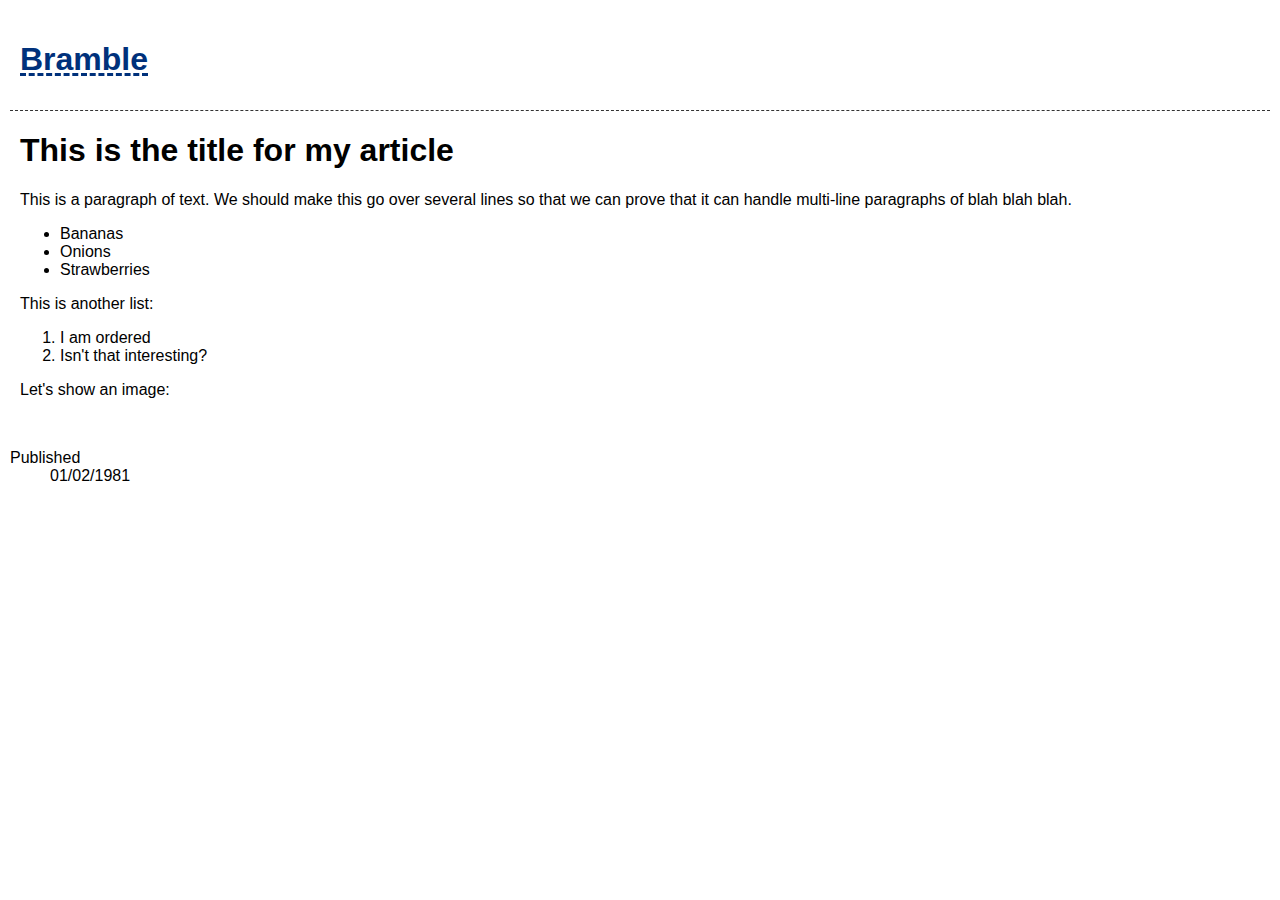
==== article1.html @ f425b9e1 "back to basics" ====
<!DOCTYPE html>
<html lang="en">

<head>
    <meta charset="utf-8">
    <title>ocodia</title>
    <link rel="stylesheet" type="text/css" href="assets/css/site.css" media="screen" />
    <link rel="canonical" href="https://ocodia.com/" />
    <meta name="description" content="The personal website of Paul Livingstone" />
    <meta name="keywords" content="ocodia, scotland, paul, livingstone" />
</head>
<body>
    <header>
        <h1>
            <a href="/" title="Back to the home page of this site">Bramble</a>
        </h1>
    </header>
    <article>
        <h1>This is the title for my article</h1>
        <p>This is a paragraph of text. We should make this go over several lines so that we can prove
            that it can handle multi-line paragraphs of blah blah blah. 
        </p>
        <ul>
            <li>Bananas</li>
            <li>Onions</li>
            <li>Strawberries</li>
        </ul>
        <p>This is another list:</p>
        <ol>
            <li>I am ordered</li>
            <li>Isn't that interesting?</li>
        </ol>
        <p>Let's show an image:</p>
        <img src="" title="" alt="">
    </article>
    <footer>
        <dl>
            <dt>Published</dt>
            <dd>01/02/1981</dd>
        </dl>
    </footer>
    <script src="assets/js/site.js" type="text/javascript"></script>
</body>

</html>
---- assets/css/site.css ----
body{
  margin: 10px;
  font-family: Arial, Helvetica, sans-serif;
}

header{
  padding: 10px;
  border-bottom: 1px dashed #333;
}

a:link{
  color: #00317b;
  text-decoration-style: dashed;
}

a:visited{

}

a:hover{
  color: #333;
}

a:target{

}

footer{

}

article{
  margin: 10px;
}

section{

}

h1{

}

h2{

}

h3{

}

h4{

}

h5{

}

p{

}

ol{

}

ul{

}

dl{

}

dt{

}

dd{

}

blockquote{

}
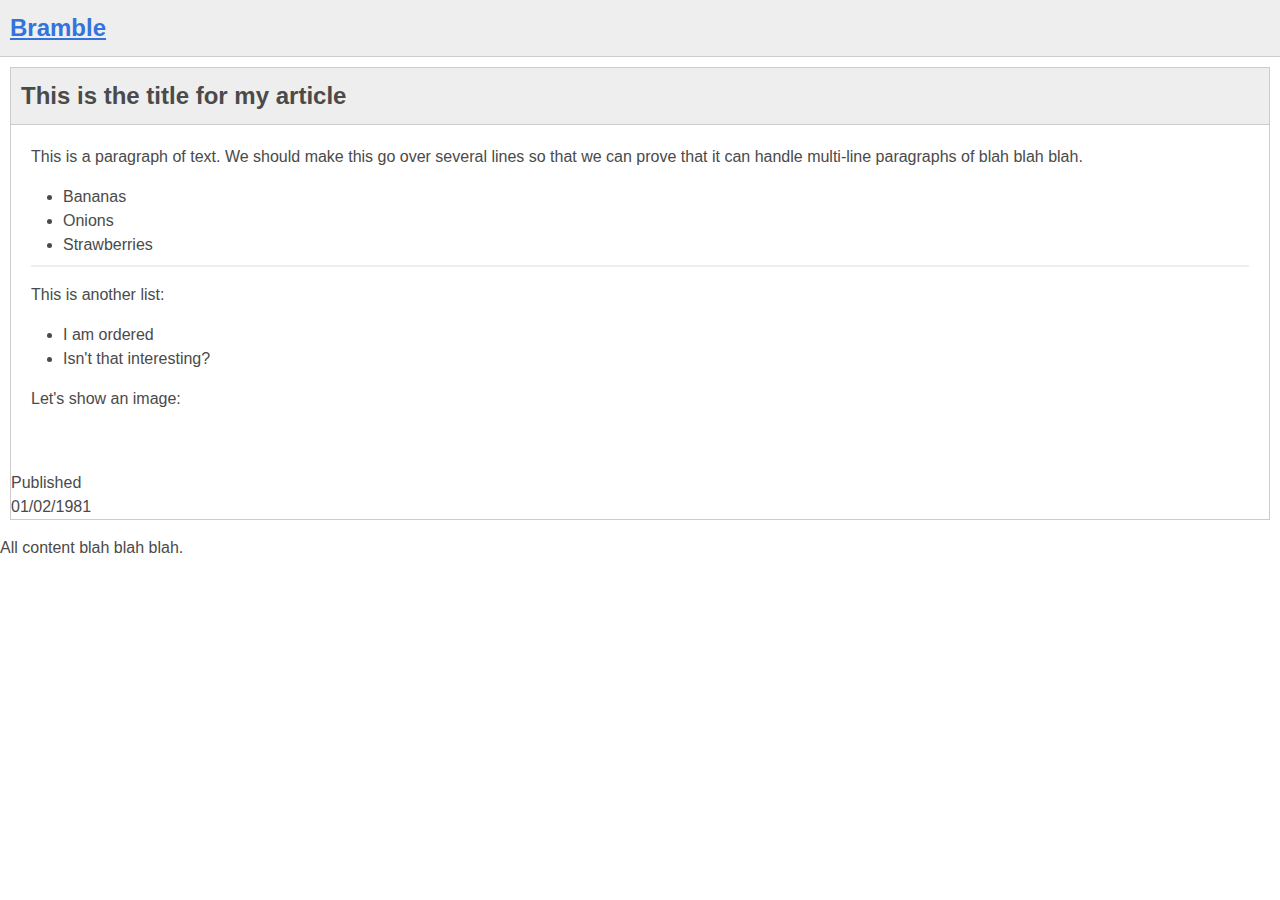
==== commit cbc219c4: "moar" ====
--- a/article1.html
+++ b/article1.html
@@ -11,33 +11,40 @@
 </head>
 <body>
     <header>
-        <h1>
-            <a href="/" title="Back to the home page of this site">Bramble</a>
-        </h1>
+        <a href="/" title="Back to the home page of this site">Bramble</a>
     </header>
     <article>
-        <h1>This is the title for my article</h1>
-        <p>This is a paragraph of text. We should make this go over several lines so that we can prove
-            that it can handle multi-line paragraphs of blah blah blah. 
-        </p>
-        <ul>
-            <li>Bananas</li>
-            <li>Onions</li>
-            <li>Strawberries</li>
-        </ul>
-        <p>This is another list:</p>
-        <ol>
-            <li>I am ordered</li>
-            <li>Isn't that interesting?</li>
-        </ol>
-        <p>Let's show an image:</p>
-        <img src="" title="" alt="">
+        <header>
+            This is the title for my article
+            
+        </header>
+        <main>
+            <p>This is a paragraph of text. We should make this go over several lines so that we can prove
+                that it can handle multi-line paragraphs of blah blah blah. 
+            </p>
+            <ul>
+                <li>Bananas</li>
+                <li>Onions</li>
+                <li>Strawberries</li>
+            </ul>
+            <hr/>
+            <p>This is another list:</p>
+            <ol>
+                <li>I am ordered</li>
+                <li>Isn't that interesting?</li>
+            </ol>
+            <p>Let's show an image:</p>
+            <img src="" title="" alt="">
+        </main>
+        <footer>
+                <dl>
+                    <dt>Published</dt>
+                    <dd>01/02/1981</dd>
+                </dl>
+            </footer>
     </article>
     <footer>
-        <dl>
-            <dt>Published</dt>
-            <dd>01/02/1981</dd>
-        </dl>
+           <p>All content blah blah blah.</p>
     </footer>
     <script src="assets/js/site.js" type="text/javascript"></script>
 </body>
--- a/assets/css/site.css
+++ b/assets/css/site.css
@@ -1,16 +1,44 @@
+html, body, div, span, applet, object, iframe,
+h1, h2, h3, h4, h5, h6, p, blockquote, pre,
+a, abbr, acronym, address, big, cite, code,
+del, dfn, em, img, ins, kbd, q, s, samp,
+small, strike, strong, sub, sup, tt, var,
+b, u, i, center,
+dl, dt, dd, ol, ul, li,
+fieldset, form, label, legend,
+table, caption, tbody, tfoot, thead, tr, th, td,
+article, aside, canvas, details, embed, 
+figure, figcaption, footer, header, hgroup, 
+menu, nav, output, ruby, section, summary,
+time, mark, audio, video {
+	margin: 0;
+	padding: 0;
+	border: 0;
+	font-size: 100%;
+	font: inherit;
+	vertical-align: baseline;
+}
+
 body{
-  margin: 10px;
-  font-family: Arial, Helvetica, sans-serif;
+  color: #4a4a4a;
+  font-size: 1rem;
+  font-weight: 400;
+  line-height: 1.5;  font-family: BlinkMacSystemFont, -apple-system, "Segoe UI", "Roboto", "Oxygen", "Ubuntu", "Cantarell", "Fira Sans", "Droid Sans", "Helvetica Neue", "Helvetica", "Arial", sans-serif;
 }
 
 header{
   padding: 10px;
-  border-bottom: 1px dashed #333;
+  border-bottom: 1px solid #ccc;
+  font-weight: bold;
+  font-size: 1.5rem;
+}
+
+body > header{
+  background:#eee;
 }
 
 a:link{
-  color: #00317b;
-  text-decoration-style: dashed;
+  color: #3273dc;
 }
 
 a:visited{
@@ -29,8 +57,21 @@
 
 }
 
+hr{
+  border: 1px solid #eee;
+}
+
 article{
   margin: 10px;
+  border: 1px solid #ccc;
+}
+
+article > header{
+  background: #eee;
+}
+
+main{
+  margin: 20px;
 }
 
 section{
@@ -58,15 +99,17 @@
 }
 
 p{
-
+  margin: 1em 0;
 }
 
 ol{
 
 }
 
-ul{
-
+ul, ol{
+  list-style: disc outside;
+  margin-left: 2em;
+  margin-top: 1em;
 }
 
 dl{
@@ -83,4 +126,12 @@
 
 blockquote{
 
+}
+
+code{
+
+}
+
+pre{
+
 }